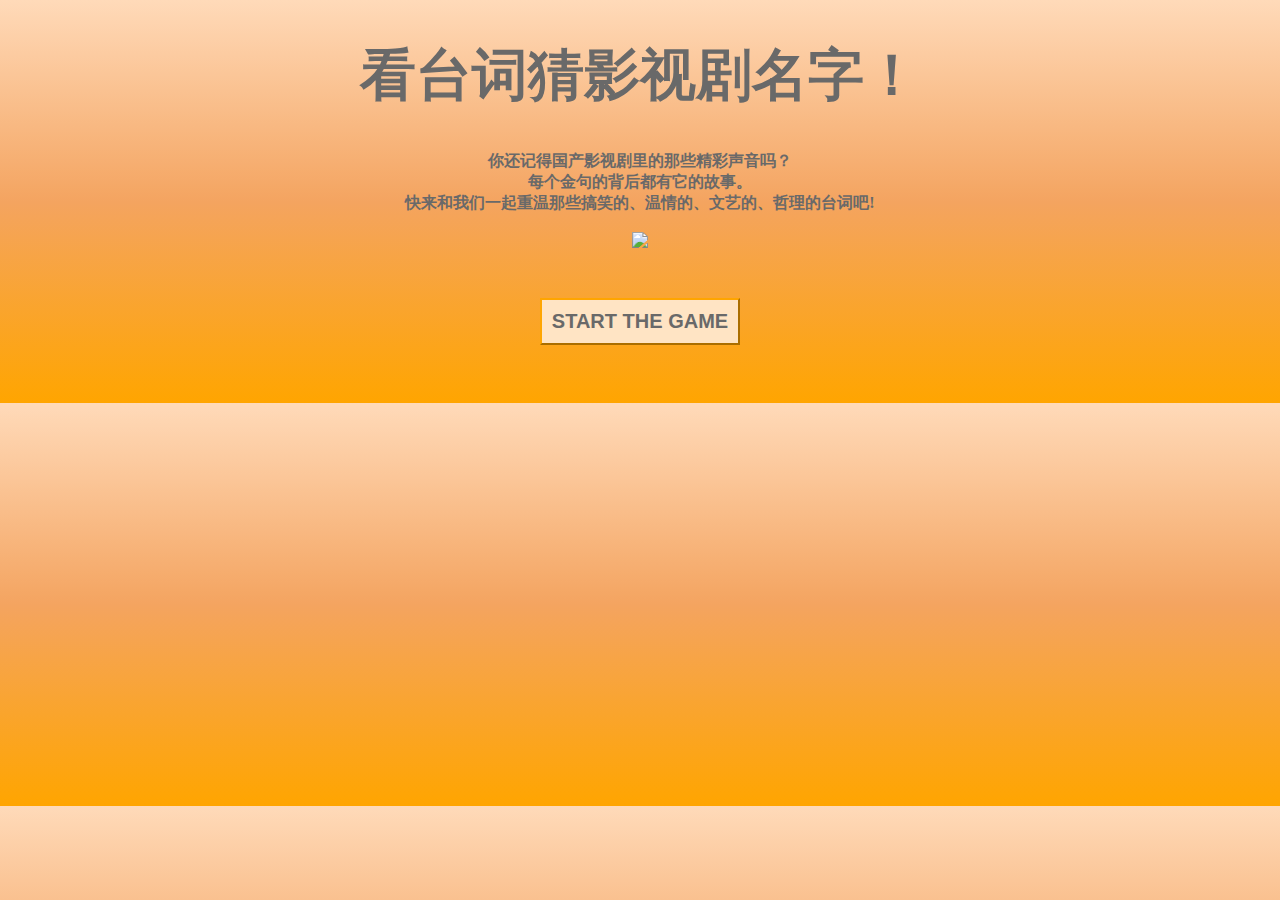
==== my puzzle.html @ b06eed6e "Rename my p to my puzzle.html" ====
<!DOCTYPE html>
<html>
<head>
  <meta charest="utf-8">
  <title>KPOP PUZZLE GAME </title>
  <style type="text/css">
  body{
    background-image:-webkit-linear-gradient(bottom,orange,sandybrown,peachpuff);
  }
    h1{
      text-align:center;
      color:dimgrey;
  }

    p{
      text-align:center;
      color:dimgrey;
    }
    .button{
     font-size: 20px;
     background-color:bisque;
     border-color:orange;
     color: dimgrey;
     padding: 10px;
     text-align: center;
     margin: 50px;
     align:center;
    }
    </style>

</head>
<body>
  <h1 style="font-size:350%;"color=yellow>看台词猜影视剧名字！</h1>
  <p id="demo">
  <b>
   你还记得国产影视剧里的那些精彩声音吗？<br/>
  每个金句的背后都有它的故事。<br/>
   快来和我们一起重温那些搞笑的、温情的、文艺的、哲理的台词吧!<br/>
   </b>
  </p>
<div style="text-align:center;">
<img src="C:\Users\小婷婷\Desktop\创意交互\-first-file\微信图片_20230502221300.jpg" style="width:400px;hight:400px;"align="center">
</div>
<div style="text-align:center;">
  <a href="puzzle.html">
    <button class="button">
      <b>
      START THE GAME
      </b>
    </button>
  </a>
</div>
</body>
</html>
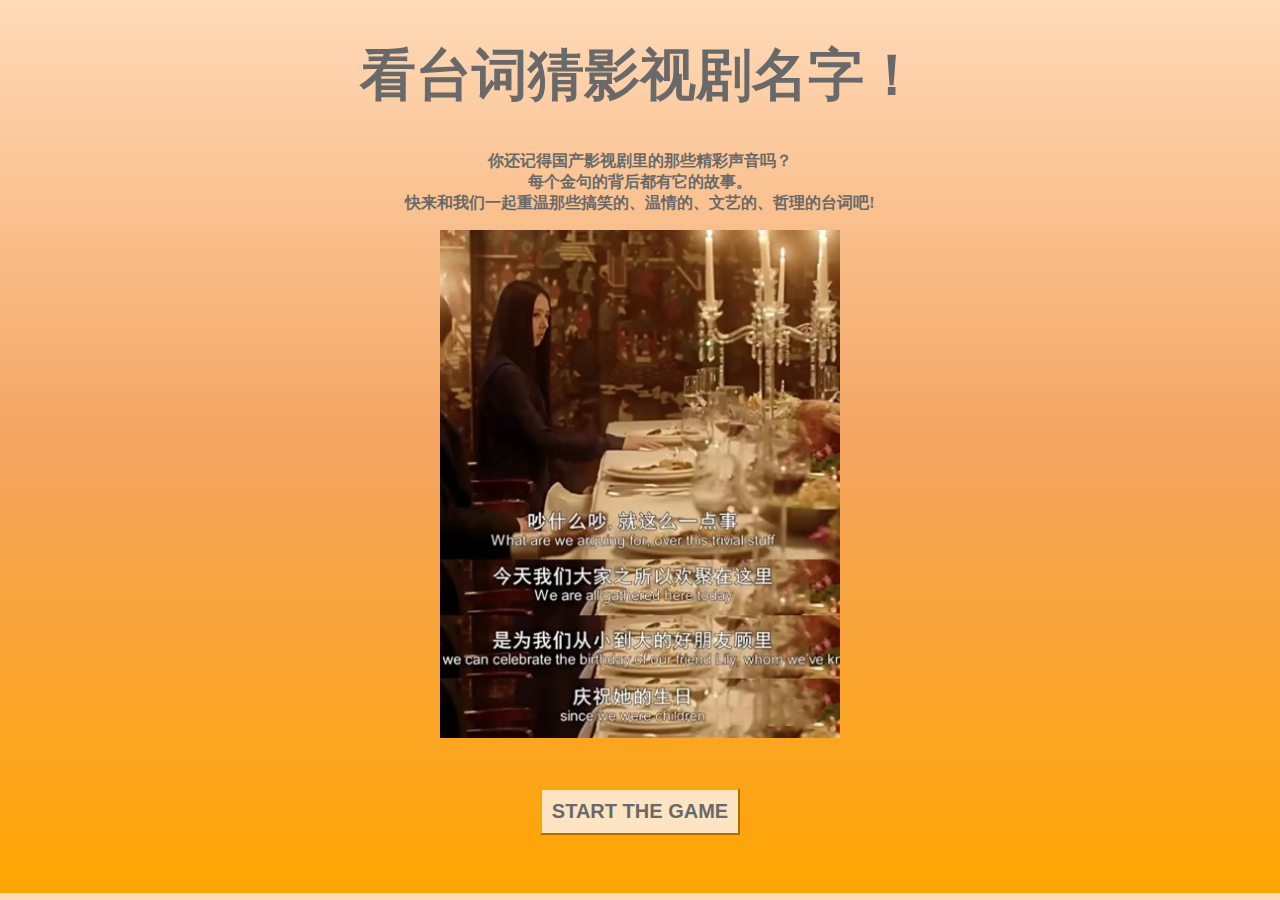
==== commit 08c898d6: "Update my puzzle.html" ====
--- a/my puzzle.html
+++ b/my puzzle.html
@@ -1,54 +1,54 @@
-<!DOCTYPE html>
-<html>
-<head>
-  <meta charest="utf-8">
-  <title>KPOP PUZZLE GAME </title>
-  <style type="text/css">
-  body{
-    background-image:-webkit-linear-gradient(bottom,orange,sandybrown,peachpuff);
-  }
-    h1{
-      text-align:center;
-      color:dimgrey;
-  }
-
-    p{
-      text-align:center;
-      color:dimgrey;
-    }
-    .button{
-     font-size: 20px;
-     background-color:bisque;
-     border-color:orange;
-     color: dimgrey;
-     padding: 10px;
-     text-align: center;
-     margin: 50px;
-     align:center;
-    }
-    </style>
-
-</head>
-<body>
-  <h1 style="font-size:350%;"color=yellow>看台词猜影视剧名字！</h1>
-  <p id="demo">
-  <b>
-   你还记得国产影视剧里的那些精彩声音吗？<br/>
-  每个金句的背后都有它的故事。<br/>
-   快来和我们一起重温那些搞笑的、温情的、文艺的、哲理的台词吧!<br/>
-   </b>
-  </p>
-<div style="text-align:center;">
-<img src="C:\Users\小婷婷\Desktop\创意交互\-first-file\微信图片_20230502221300.jpg" style="width:400px;hight:400px;"align="center">
-</div>
-<div style="text-align:center;">
-  <a href="puzzle.html">
-    <button class="button">
-      <b>
-      START THE GAME
-      </b>
-    </button>
-  </a>
-</div>
-</body>
-</html>
+<!DOCTYPE html>
+<html>
+<head>
+  <meta charest="utf-8">
+  <title>KPOP PUZZLE GAME </title>
+  <style type="text/css">
+  body{
+    background-image:-webkit-linear-gradient(bottom,orange,sandybrown,peachpuff);
+  }
+    h1{
+      text-align:center;
+      color:dimgrey;
+  }
+
+    p{
+      text-align:center;
+      color:dimgrey;
+    }
+    .button{
+     font-size: 20px;
+     background-color:bisque;
+     border-color:orange;
+     color: dimgrey;
+     padding: 10px;
+     text-align: center;
+     margin: 50px;
+     align:center;
+    }
+    </style>
+
+</head>
+<body>
+  <h1 style="font-size:350%;"color=yellow>看台词猜影视剧名字！</h1>
+  <p id="demo">
+  <b>
+   你还记得国产影视剧里的那些精彩声音吗？<br/>
+  每个金句的背后都有它的故事。<br/>
+   快来和我们一起重温那些搞笑的、温情的、文艺的、哲理的台词吧!<br/>
+   </b>
+  </p>
+<div style="text-align:center;">
+<img src="微信图片_20230502221300.png" style="width:400px;hight:400px;"align="center">
+</div>
+<div style="text-align:center;">
+  <a href="puzzle.html">
+    <button class="button">
+      <b>
+      START THE GAME
+      </b>
+    </button>
+  </a>
+</div>
+</body>
+</html>
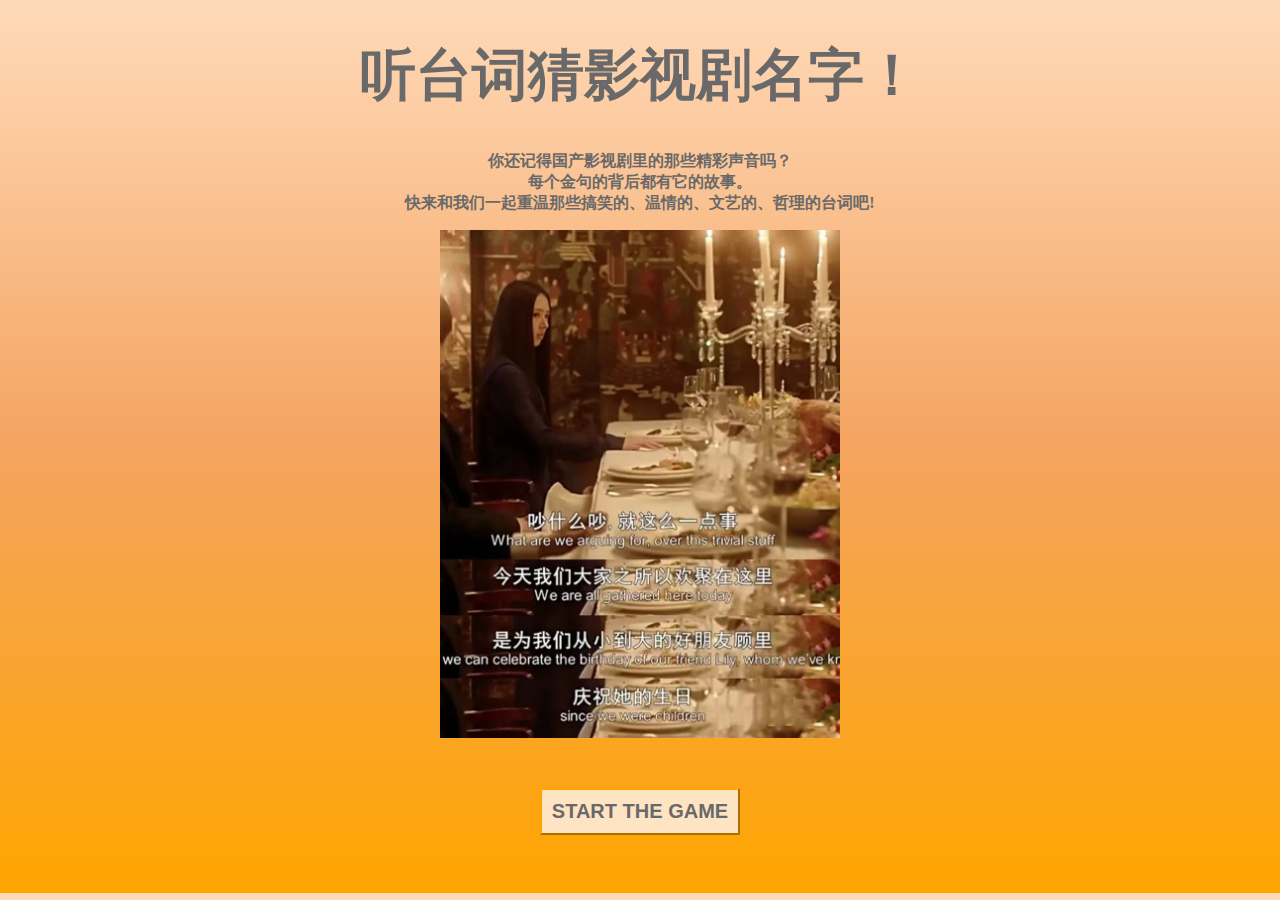
==== commit b9733445: "Update my puzzle.html" ====
--- a/my puzzle.html
+++ b/my puzzle.html
@@ -30,7 +30,7 @@
 
 </head>
 <body>
-  <h1 style="font-size:350%;"color=yellow>看台词猜影视剧名字！</h1>
+  <h1 style="font-size:350%;"color=yellow>听台词猜影视剧名字！</h1>
   <p id="demo">
   <b>
    你还记得国产影视剧里的那些精彩声音吗？<br/>
